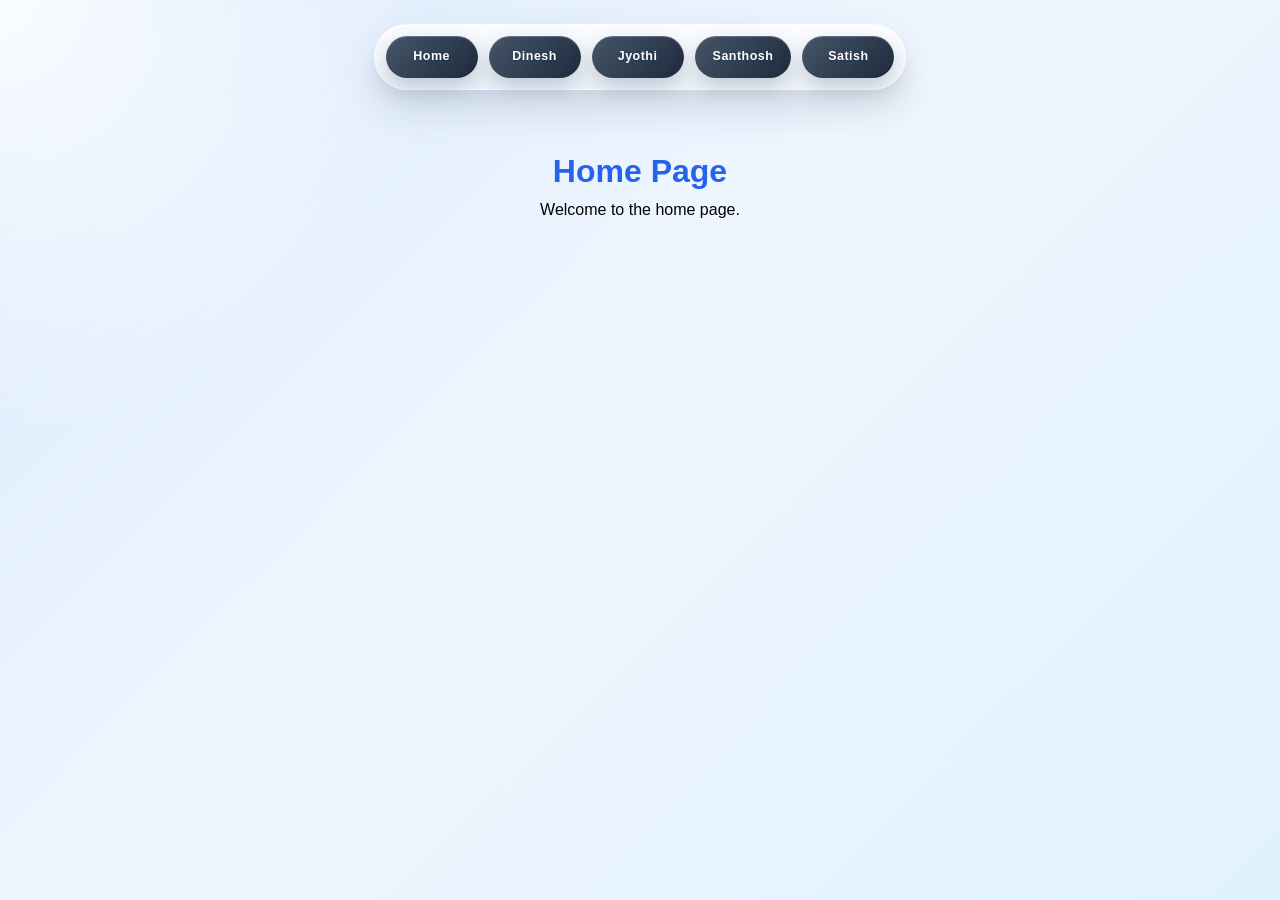
==== index.html @ 9766e23d "1st push" ====
<!DOCTYPE html>
<html lang="en">

<head>
  <meta charset="UTF-8">
  <meta name="viewport" content="width=device-width, initial-scale=1.0">
  <title>Home</title>
  <link rel="stylesheet" href="css/common.css">
  <link rel="stylesheet" href="css/index.css">
</head>

<body>
  <header>
    <nav>
      <a href="index.html">Home</a>
      <a href="Dinesh.html">Dinesh</a>
      <a href="Jyothi.html">Jyothi</a>
      <a href="Santhosh.html">Santhosh</a>
      <a href="Satish.html">Satish</a>
    </nav>
  </header>

  <main>
    <h1>Home Page</h1>
    <p>Welcome to the home page.</p>
  </main>
</body>

</html>
---- css/common.css ----
* {
  box-sizing: border-box;
  margin: 0;
  padding: 0;
}

body {
  font-family: "Trebuchet MS", "Segoe UI", Arial, sans-serif;
  line-height: 1.6;
  min-height: 100vh;
  background:
    radial-gradient(circle at top left, rgba(255, 255, 255, 0.85), transparent 28%),
    linear-gradient(135deg, #dbeafe 0%, #eff6ff 45%, #e0f2fe 100%);
}

header {
  display: flex;
  justify-content: center;
  padding: 24px 18px 8px;
}

nav {
  display: flex;
  align-items: center;
  justify-content: center;
  gap: 11px;
  padding: 11px;
  border: 1px solid rgba(255, 255, 255, 0.55);
  border-radius: 999px;
  background: linear-gradient(180deg, rgba(255, 255, 255, 0.78), rgba(255, 255, 255, 0.38));
  box-shadow:
    0 18px 40px rgba(30, 41, 59, 0.14),
    inset 0 1px 0 rgba(255, 255, 255, 0.9),
    inset 0 -1px 0 rgba(255, 255, 255, 0.24);
  backdrop-filter: blur(18px);
  -webkit-backdrop-filter: blur(18px);
}

nav a {
  position: relative;
  display: inline-flex;
  align-items: center;
  justify-content: center;
  min-width: 92px;
  padding: 11px 18px;
  border-radius: 999px;
  color: #ffffff;
  text-decoration: none;
  font-family: "Gill Sans", "Trebuchet MS", "Segoe UI", Arial, sans-serif;
  font-size: 0.78rem;
  font-weight: 800;
  letter-spacing: 0.04em;
  text-shadow: 0 1px 2px rgba(15, 23, 42, 0.28);
  background: linear-gradient(135deg, #475569 0%, #334155 48%, #1e293b 100%);
  box-shadow:
    inset 0 1px 1px rgba(255, 255, 255, 0.22),
    0 10px 22px rgba(51, 65, 85, 0.26);
  transition: transform 0.2s ease, box-shadow 0.2s ease, background 0.2s ease, color 0.2s ease;
}

nav a:hover {
  transform: translateY(-2px);
  color: #fff7fb;
  background: linear-gradient(135deg, #d946ef 0%, #db2777 42%, #9d174d 100%);
  box-shadow:
    inset 0 1px 1px rgba(255, 255, 255, 0.42),
    0 14px 28px rgba(190, 24, 93, 0.38);
}

main {
  padding: 48px 24px;
  text-align: center;
}

@media (max-width: 640px) {
  nav {
    width: min(100%, 420px);
    flex-wrap: wrap;
    border-radius: 28px;
  }

  nav a {
    flex: 1 1 140px;
    min-width: 0;
  }
}
---- css/index.css ----
main h1 {
  color: #2563eb;
}
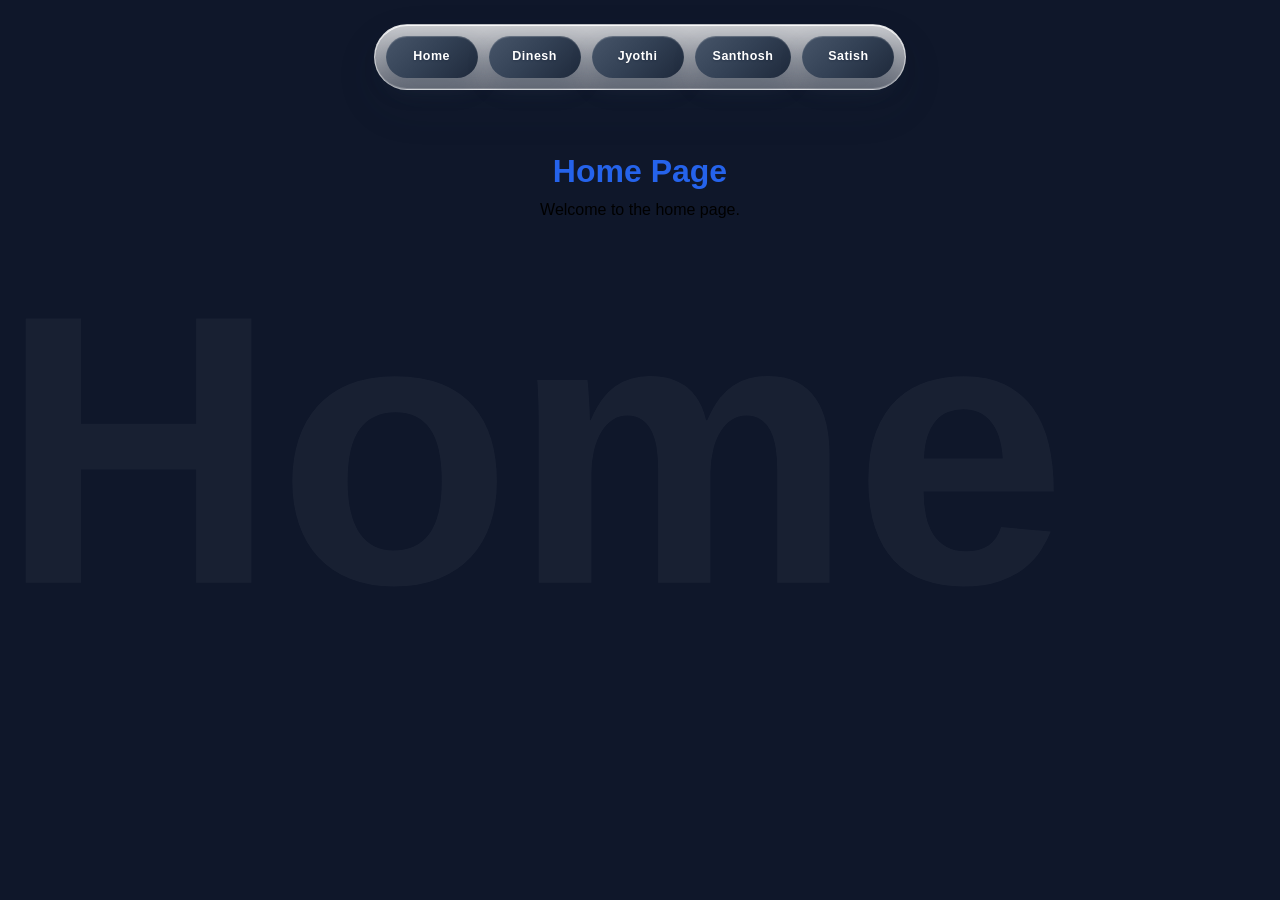
==== commit 25127ccb: "bg change" ====
--- a/index.html
+++ b/index.html
@@ -9,7 +9,7 @@
   <link rel="stylesheet" href="css/index.css">
 </head>
 
-<body>
+<body class="has-scrolling-name" data-page="Home">
   <header>
     <nav>
       <a href="index.html">Home</a>
--- a/css/common.css
+++ b/css/common.css
@@ -8,9 +8,7 @@
   font-family: "Trebuchet MS", "Segoe UI", Arial, sans-serif;
   line-height: 1.6;
   min-height: 100vh;
-  background:
-    radial-gradient(circle at top left, rgba(255, 255, 255, 0.85), transparent 28%),
-    linear-gradient(135deg, #dbeafe 0%, #eff6ff 45%, #e0f2fe 100%);
+  background: #0F172A;
 }
 
 header {
@@ -84,3 +82,29 @@
     min-width: 0;
   }
 }
+
+/* Background scrolling name */
+body.has-scrolling-name::before {
+  content: attr(data-page);
+  position: fixed;
+  top: 50%;
+  left: 0;
+  transform: translateY(-50%);
+  font-size: 30vw;
+  font-weight: 900;
+  color: #ffffff;
+  white-space: nowrap;
+  opacity: 0.04;
+  z-index: -1;
+  pointer-events: none;
+  animation: scrollName 13.3s linear infinite;
+}
+
+@keyframes scrollName {
+  0% {
+    transform: translateY(-50%) translateX(100vw);
+  }
+  100% {
+    transform: translateY(-50%) translateX(-100%);
+  }
+}
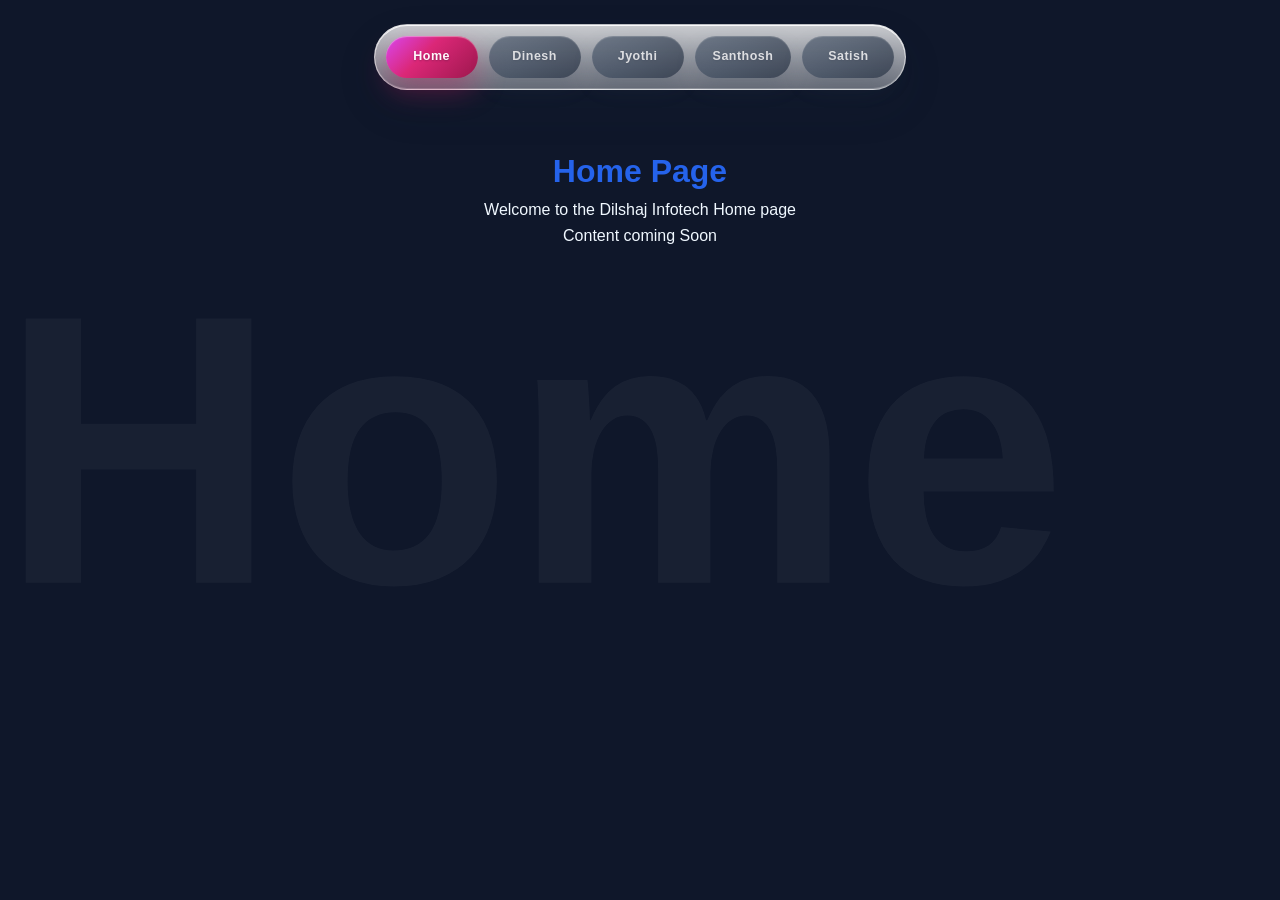
==== commit c01f3ed2: "responsive updates mobile friendly" ====
--- a/index.html
+++ b/index.html
@@ -22,8 +22,8 @@
 
   <main>
     <h1>Home Page</h1>
-    <p>Welcome to the home page.</p>
+    <p>Welcome to the Dilshaj Infotech Home page<br>Content coming Soon</p>
   </main>
 </body>
 
-</html>
+</html>
--- a/css/common.css
+++ b/css/common.css
@@ -53,11 +53,27 @@
   box-shadow:
     inset 0 1px 1px rgba(255, 255, 255, 0.22),
     0 10px 22px rgba(51, 65, 85, 0.26);
-  transition: transform 0.2s ease, box-shadow 0.2s ease, background 0.2s ease, color 0.2s ease;
+  transition: transform 0.2s ease, box-shadow 0.2s ease, background 0.2s ease, color 0.2s ease, opacity 0.2s ease;
+  opacity: 0.65;
 }
 
 nav a:hover {
   transform: translateY(-2px);
+  color: #fff7fb;
+  background: linear-gradient(135deg, #d946ef 0%, #db2777 42%, #9d174d 100%);
+  box-shadow:
+    inset 0 1px 1px rgba(255, 255, 255, 0.42),
+    0 14px 28px rgba(190, 24, 93, 0.38);
+  opacity: 1;
+}
+
+/* Active Navigation State */
+body[data-page="Home"] nav a[href="index.html"],
+body[data-page="Dinesh"] nav a[href="Dinesh.html"],
+body[data-page="Jyothi"] nav a[href="Jyothi.html"],
+body[data-page="Santhosh"] nav a[href="Santhosh.html"],
+body[data-page="Satish"] nav a[href="Satish.html"] {
+  opacity: 1;
   color: #fff7fb;
   background: linear-gradient(135deg, #d946ef 0%, #db2777 42%, #9d174d 100%);
   box-shadow:
@@ -71,15 +87,33 @@
 }
 
 @media (max-width: 640px) {
+  header {
+    padding: 16px 12px 8px; /* Slightly tighter padding on mobile edges */
+  }
+
   nav {
-    width: min(100%, 420px);
-    flex-wrap: wrap;
-    border-radius: 28px;
+    width: 100%;
+    flex-wrap: nowrap;
+    justify-content: flex-start;
+    overflow-x: auto;
+    overflow-y: hidden;
+    -webkit-overflow-scrolling: touch;
+    scrollbar-width: none; /* Firefox */
+    -ms-overflow-style: none; /* IE and Edge */
+    border-radius: 999px;
+    padding: 8px;
+    scroll-snap-type: x mandatory;
+  }
+
+  nav::-webkit-scrollbar {
+    display: none; /* Chrome, Safari, Opera */
   }
 
   nav a {
-    flex: 1 1 140px;
+    flex: 0 0 auto;
     min-width: 0;
+    scroll-snap-align: center;
+    font-size: 0.85rem;
   }
 }
 
--- a/css/index.css
+++ b/css/index.css
@@ -1,3 +1,6 @@
 main h1 {
   color: #2563eb;
 }
+main p{
+  color:aliceblue;
+}
